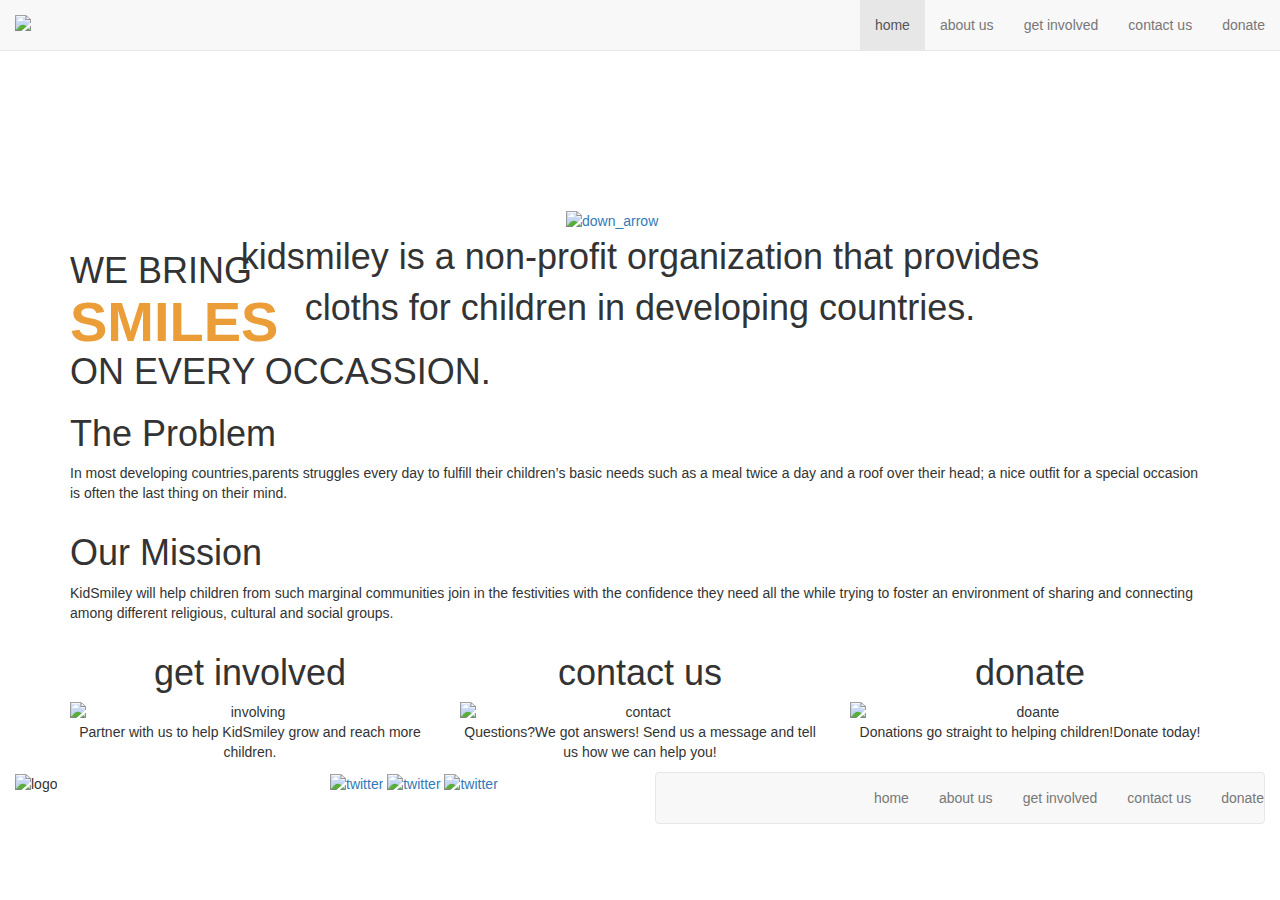
==== index.html @ cf3872c9 "minor changes" ====
<!DOCTYPE html>
<html lang="en">
<head>
<meta charset="UTF-8">
<title>Donate | KidSmiley</title>
<link rel="stylesheet" href="https://maxcdn.bootstrapcdn.com/bootstrap/3.3.1/css/bootstrap.min.css">
<link rel="stylesheet" href="css/style.css">
<script src="js/prefixfree.min.js"></script>
<meta name="viewport" content="width=device-width, initial-scale=1">
</head>

<body>
<header>
  <nav class="navbar navbar-default navbar-fixed-top" role="navigation">
    <div class="container-fluid">
      <div class="navbar-header">
        <button type="button" class="navbar-toggle collapsed" data-toggle="collapse" data-target="#collapse"> <span class="sr-only">Toggle navigation</span> <span class="icon-bar"></span> <span class="icon-bar"></span> <span class="icon-bar"></span> </button>
        <div id="logo_bg"> <a class="navbar-brand" href="#featured"> <img src="images/logo.png"/> </a> </div>
      </div>
      <!-- navbar-header -->
      <div class="collapse navbar-collapse" id="collapse">
        <ul class="nav navbar-nav navbar-right">
          <li class="active"><a href="#featured">home</a></li>
          <li><a href="#about">about us</a></li>
          <li><a href="#services">get involved</a></li>
          <li><a href="#staff">contact us</a></li>
          <li><a href="#testimonials">donate</a></li>
        </ul>
      </div>
      <!-- collapse navbar-collapse --> 
    </div>
    <!-- container --> 
  </nav>

<!-- Start of header_bg -->
  <section class="header_bg">
    <div class="container">
      <div class="row" style="position: relative;
    top: 231px;">
        <div class="col-md-12">
          <h1 class="smile_heading">WE BRING<span style="color: #eb9d38;
    font-size: 56px;
    display: block;
    font-weight: 600;">SMILES</span>ON EVERY OCCASSION.</h1>
        </div>
      </div>
    </div>
  </section>
</header>

<!-- main -->
<section id="smiley_info" style="padding:50px 0px 60px">
  <div class="container">
    <div class="row">
      <div class="smile_arrow"> <a class="jumper" href="#about"><img src="images/arrow.png" style="width: 148px;
    display: block;
    margin: -10px auto 0px;" alt="down_arrow"/> </a> </div>
      <p class="text-center" style="text-align: center;
    font-size: 36px;
    max-width: 900px;
    margin: auto;">kidsmiley is a non-profit organization that provides cloths for children in developing countries. </p>
    </div>
  </div>
</section>

<!-- Start of main -->
<section id="about">
  <div class="container">
    <div class="row">
      <div class="col-md-12 about_text1">
        <h1 class="smile_heading">The Problem</h1>
        <p class="smile_para">In most developing countries,parents struggles every day to fulfill their children’s 
          basic needs such as a meal twice a day and a roof over their head; a nice outfit for a special occasion is often the last thing on their mind. </p>
      </div>
      <div class="col-md-12 about_text_2">
        <h1 class="smile_heading">Our Mission</h1>
        <p class="smile_para">KidSmiley will help children from such marginal communities join in the festivities with the confidence 
          they need all the while trying to foster an environment of sharing and connecting among different religious, cultural and social groups. </p>
      </div>
    </div>
  </div>
</section>

<!-- facts -->
<section class="facts">
  <div class="container">
    <div class="row fact_list text-center">
      <div class="col-md-4 col-sm-12">
        <div class="fact_text">
          <h1 class="fact_heading">get involved</h1>
          <img src="images/Get Involved Icon.png" class="img-responsive" alt="involving"/>
          <p class="smile_para">Partner with us to help KidSmiley grow and reach more children.</p>
        </div>
      </div>
      <div class="col-md-4 col-sm-12">
        <div class="fact_text ">
          <h1 class="fact_heading">contact us</h1>
          <img src="images/Contact Us Icon.png" class="img-responsive" alt="contact"/>
          <p class="smile_para">Questions?We got answers! Send us a message and tell us how we can help you!</p>
        </div>
      </div>
      <div class="col-md-4 col-sm-12">
        <div class="fact_text ">
          <h1 class="fact_heading">donate</h1>
          <img src="images/Donate Icon.png" class="img-responsive" alt="doante"/>
          <p class="smile_para">Donations go straight to helping children!Donate today!</p>
        </div>
      </div>
    </div>
  </div>
</section>

<!-- Footer -->
<footer>
  <div class="content container-fluid">
    <div class="row">
      <div class="col-md-3 col-sm-8 col-sm-offset-4 col-xs-10 col-md-offset-0 col-xs-offset-2">
        <p><img src="images/logo.png" style="width:220px" alt="logo"/> <a href="http://kidsmiley.com" ></a></p>
      </div>
      <!-- col-sm-6 -->
      
      <div class="col-md-3 col-sm-8 col-sm-offset-4 col-xs-10 col-md-offset-0 col-xs-offset-2">
        <ul class="list-inline contact_icon">
          <a href="#" title="Tweet us!"> <img src="images/Twitter Icon.png" alt="twitter"/> </a> <a href="#" title="Like us!"> <img src="images/Facebook Icon.png" alt="twitter"/> </a> <a href="#" title="Connect wih us!"> <img src="images/Linkedin Icon.png" alt="twitter"/> </a>
        </ul>
      </div>
      <div class="col-md-6 col-sm-8 col-sm-offset-2 col-xs-12 col-md-offset-0 col-xs-offset-0">
        <nav class="navbar navbar-default" role="navigation">
          <ul class="nav navbar-nav navbar-right">
            <li><a stlehref="#">home</a></li>
            <li><a href="#">about us</a></li>
            <li><a href="#">get involved</a></li>
            <li><a href="#">contact us</a></li>
            <li><a href="#">donate</a></li>
          </ul>
        </nav>
      </div>
      <!-- col-sm-6 --> 
    </div>
    <!-- row --> 
  </div>
  <!-- content container --> 
</footer>

<script src="https://ajax.googleapis.com/ajax/libs/jquery/1.11.1/jquery.min.js"></script> 
<script src="https://maxcdn.bootstrapcdn.com/bootstrap/3.3.1/js/bootstrap.min.js"></script> 
<script src="js/myscript.js"></script>
</body>
</html>
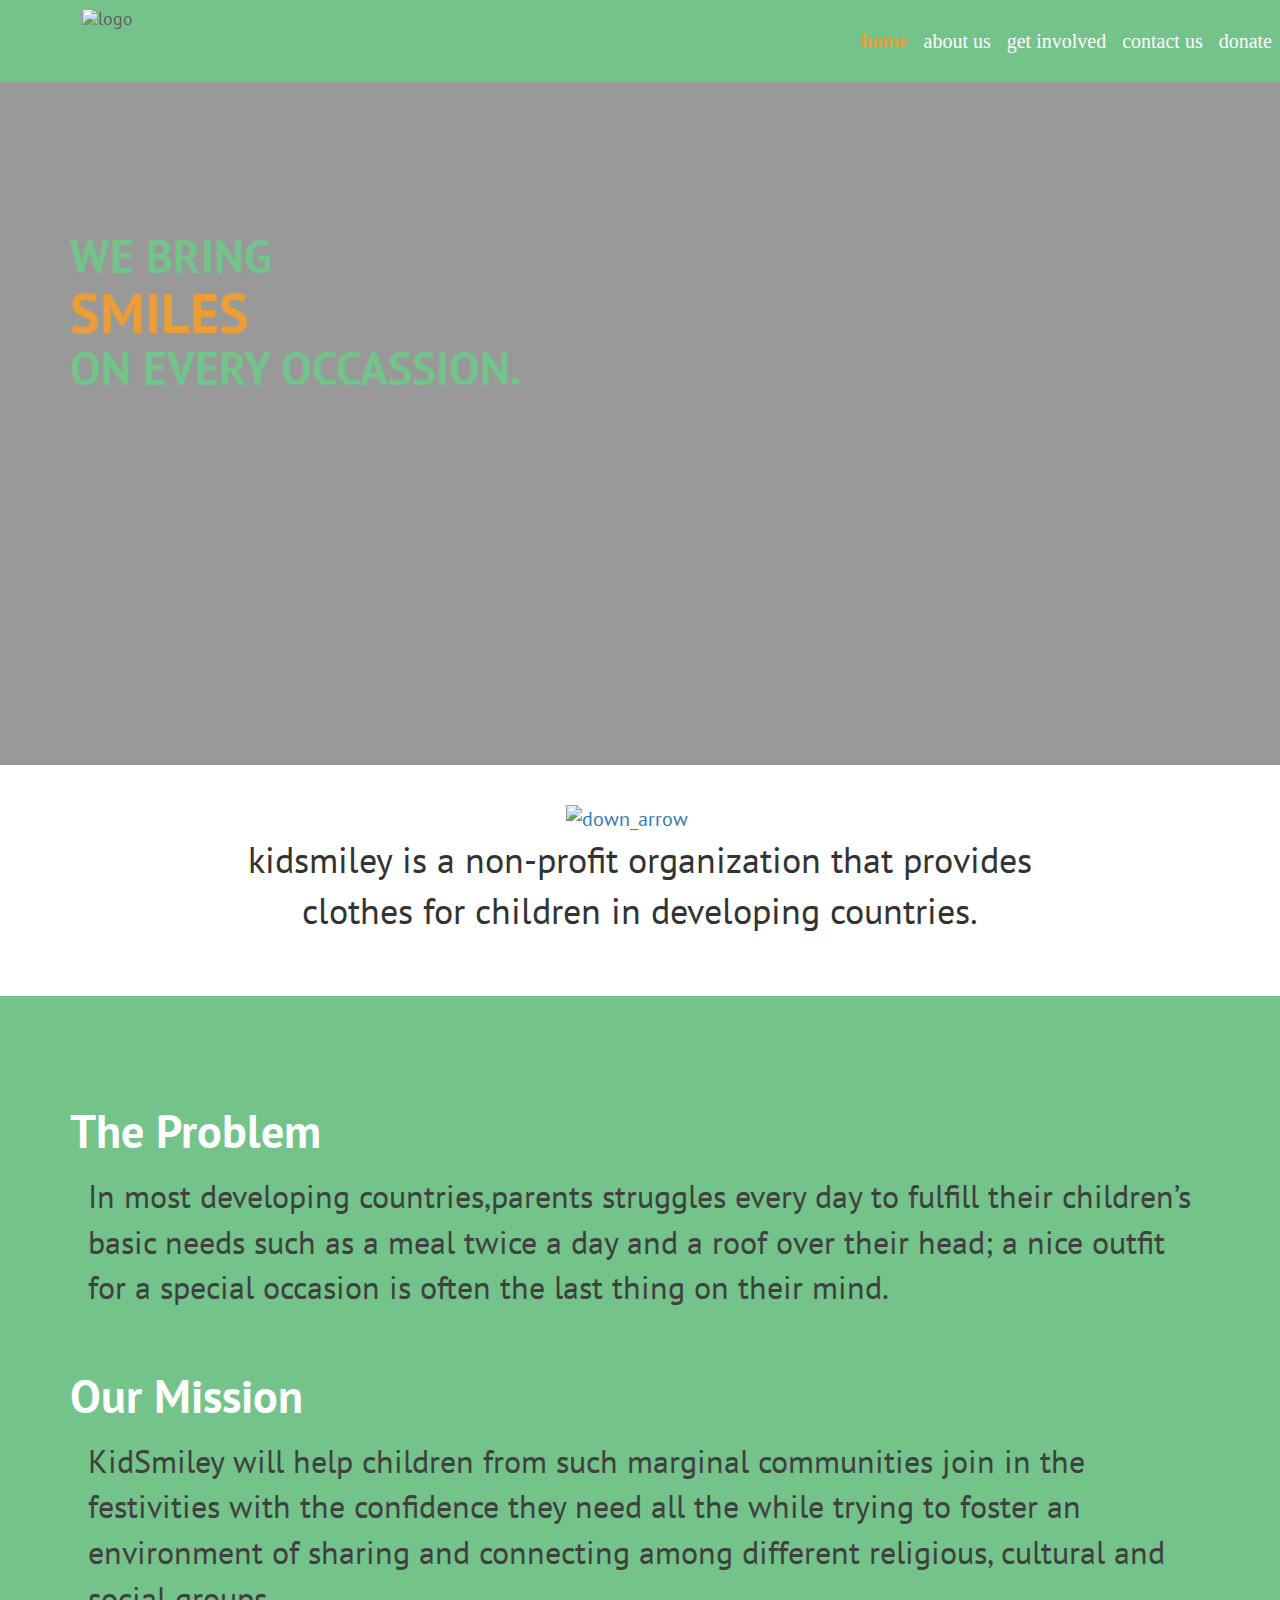
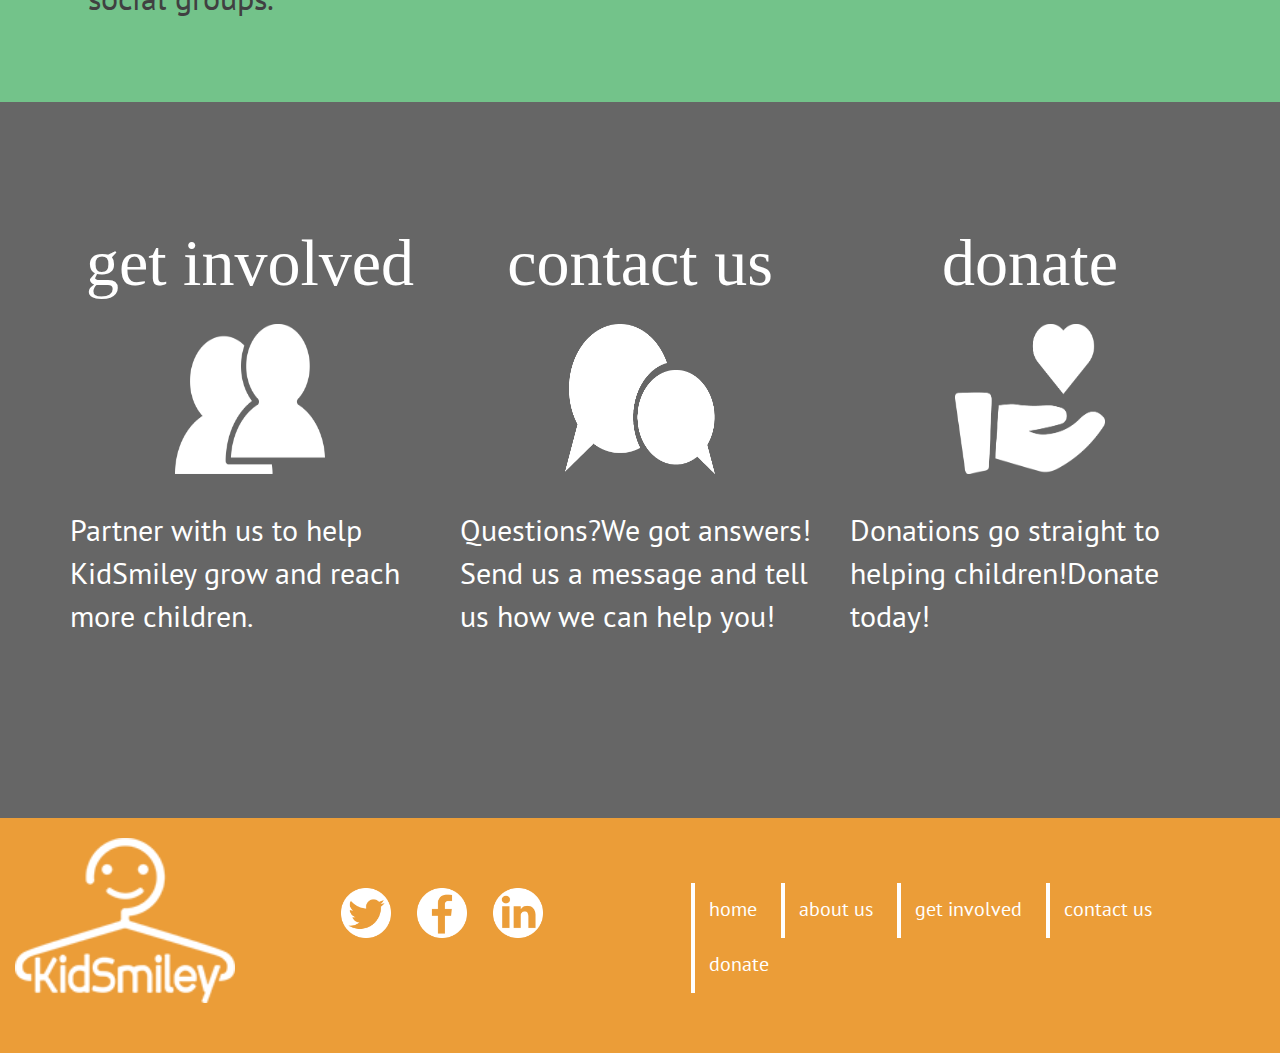
==== commit 67dd832d: "Remade and edited the whole kid smiley file" ====
--- a/index.html
+++ b/index.html
@@ -4,8 +4,8 @@
 <meta charset="UTF-8">
 <title>Donate | KidSmiley</title>
 <link rel="stylesheet" href="https://maxcdn.bootstrapcdn.com/bootstrap/3.3.1/css/bootstrap.min.css">
+<link rel="stylesheet" href="css/component.css"/>
 <link rel="stylesheet" href="css/style.css">
-<script src="js/prefixfree.min.js"></script>
 <meta name="viewport" content="width=device-width, initial-scale=1">
 </head>
 
@@ -15,24 +15,24 @@
     <div class="container-fluid">
       <div class="navbar-header">
         <button type="button" class="navbar-toggle collapsed" data-toggle="collapse" data-target="#collapse"> <span class="sr-only">Toggle navigation</span> <span class="icon-bar"></span> <span class="icon-bar"></span> <span class="icon-bar"></span> </button>
-        <div id="logo_bg"> <a class="navbar-brand" href="#featured"> <img src="images/logo.png"/> </a> </div>
+        <div id="logo_bg"> <a class="navbar-brand" href="#featured"> <img src="images/logo.png" alt="logo"/> </a> </div>
       </div>
       <!-- navbar-header -->
       <div class="collapse navbar-collapse" id="collapse">
         <ul class="nav navbar-nav navbar-right">
-          <li class="active"><a href="#featured">home</a></li>
-          <li><a href="#about">about us</a></li>
-          <li><a href="#services">get involved</a></li>
-          <li><a href="#staff">contact us</a></li>
-          <li><a href="#testimonials">donate</a></li>
+          <li class="active"><a href="index.html">home</a></li>
+          <li><a href="#smiley_info">about us</a></li>
+          <li><a href="get_involved.html">get involved</a></li>
+          <li><a href="contact.html">contact us</a></li>
+          <li><a href="donate.html">donate</a></li>
         </ul>
       </div>
       <!-- collapse navbar-collapse --> 
     </div>
     <!-- container --> 
-  </nav>
+  </nav> <!--nav-->
 
-<!-- Start of header_bg -->
+<!--=====================Start of header_bg=================-->
   <section class="header_bg">
     <div class="container">
       <div class="row" style="position: relative;
@@ -47,8 +47,10 @@
     </div>
   </section>
 </header>
+<!--=====================End of Header_bg=================-->
 
-<!-- main -->
+
+<!--=====================Start of mainr=================-->
 <section id="smiley_info" style="padding:50px 0px 60px">
   <div class="container">
     <div class="row">
@@ -58,12 +60,15 @@
       <p class="text-center" style="text-align: center;
     font-size: 36px;
     max-width: 900px;
-    margin: auto;">kidsmiley is a non-profit organization that provides cloths for children in developing countries. </p>
+    margin: auto;">kidsmiley is a non-profit organization that provides clothes for children in developing countries. </p>
     </div>
   </div>
 </section>
+<!--=====================ENd of main=================-->
 
-<!-- Start of main -->
+
+
+<!--=====================Start of about=================-->
 <section id="about">
   <div class="container">
     <div class="row">
@@ -80,29 +85,31 @@
     </div>
   </div>
 </section>
+<!--=====================End of about=================-->
 
-<!-- facts -->
+<!-- ===================Start ofFACTS================== -->
+
 <section class="facts">
   <div class="container">
     <div class="row fact_list text-center">
       <div class="col-md-4 col-sm-12">
         <div class="fact_text">
           <h1 class="fact_heading">get involved</h1>
-          <img src="images/Get Involved Icon.png" class="img-responsive" alt="involving"/>
+          <img src="images/get_involved.png" class="img-responsive" alt="involving"/>
           <p class="smile_para">Partner with us to help KidSmiley grow and reach more children.</p>
         </div>
       </div>
       <div class="col-md-4 col-sm-12">
         <div class="fact_text ">
           <h1 class="fact_heading">contact us</h1>
-          <img src="images/Contact Us Icon.png" class="img-responsive" alt="contact"/>
+          <img src="images/contact_us_icon.png" class="img-responsive" alt="contact"/>
           <p class="smile_para">Questions?We got answers! Send us a message and tell us how we can help you!</p>
         </div>
       </div>
       <div class="col-md-4 col-sm-12">
         <div class="fact_text ">
           <h1 class="fact_heading">donate</h1>
-          <img src="images/Donate Icon.png" class="img-responsive" alt="doante"/>
+          <img src="images/donate_icon.png" class="img-responsive" alt="doante"/>
           <p class="smile_para">Donations go straight to helping children!Donate today!</p>
         </div>
       </div>
@@ -110,24 +117,25 @@
   </div>
 </section>
 
-<!-- Footer -->
+
+<!--=====================Start of footer=================-->
 <footer>
   <div class="content container-fluid">
     <div class="row">
       <div class="col-md-3 col-sm-8 col-sm-offset-4 col-xs-10 col-md-offset-0 col-xs-offset-2">
-        <p><img src="images/logo.png" style="width:220px" alt="logo"/> <a href="http://kidsmiley.com" ></a></p>
+        <p><img src="images/logo_white.png" style="width:220px" alt="logo"/> <a href="http://kidsmiley.com" ></a></p>
       </div>
       <!-- col-sm-6 -->
       
       <div class="col-md-3 col-sm-8 col-sm-offset-4 col-xs-10 col-md-offset-0 col-xs-offset-2">
         <ul class="list-inline contact_icon">
-          <a href="#" title="Tweet us!"> <img src="images/Twitter Icon.png" alt="twitter"/> </a> <a href="#" title="Like us!"> <img src="images/Facebook Icon.png" alt="twitter"/> </a> <a href="#" title="Connect wih us!"> <img src="images/Linkedin Icon.png" alt="twitter"/> </a>
+          <a href="#" title="Tweet us!"> <img src="images/twitter.png" alt="twitter"/> </a> <a href="#" title="Like us!"> <img src="images/facebook.png" alt="twitter"/> </a> <a href="#" title="Connect wih us!"> <img src="images/linkedin.png" alt="twitter"/> </a>
         </ul>
       </div>
       <div class="col-md-6 col-sm-8 col-sm-offset-2 col-xs-12 col-md-offset-0 col-xs-offset-0">
         <nav class="navbar navbar-default" role="navigation">
           <ul class="nav navbar-nav navbar-right">
-            <li><a stlehref="#">home</a></li>
+            <li><a href="#">home</a></li>
             <li><a href="#">about us</a></li>
             <li><a href="#">get involved</a></li>
             <li><a href="#">contact us</a></li>
@@ -141,6 +149,7 @@
   </div>
   <!-- content container --> 
 </footer>
+<!--=====================End of footer=================-->
 
 <script src="https://ajax.googleapis.com/ajax/libs/jquery/1.11.1/jquery.min.js"></script> 
 <script src="https://maxcdn.bootstrapcdn.com/bootstrap/3.3.1/js/bootstrap.min.js"></script> 
--- a/css/component.css
+++ b/css/component.css
@@ -0,0 +1,413 @@
+@import url('https://fonts.googleapis.com/css?family=PT+Sans:400,,500,700');
+@font-face {
+	font-family: Rodina regular;
+	font-weight: bold;
+	src: url(fonts/Rodina-Regular.otf) format("opentype");
+}
+/**  Basic Page CSS **/
+body {
+	font-family: 'PT Sans', sans-serif;
+	font-weight: 300;
+	font-size: 2em;
+	position: relative;
+	overflow-x: hidden;
+}
+/*grey{
+  #58595b
+  #404041
+}
+*/
+h1, h2, h3, h4, h5, h6 {
+	font-family: 'PT Sans', sans-serif;
+	font-weight: 100;
+	margin: 0;
+}
+.smile_heading {
+	font-size: 46px;
+	color: #73c38a;
+	font-weight: 600;
+}
+.smile_para {
+	font-size: 32px;
+	font-weight: 500;
+	color: #404041;
+}
+/**  Header Navigation **/
+.header_bg {
+	position: relative;
+	width: 100%;
+	height: 85vh;
+	background-size: cover;
+	background-image: url(../images/hero_bg.jpg);
+	background-repeat: no-repeat;
+	background-attachment: fixed;
+	background-position: 30% 20%;
+}
+.header_bg::before {
+	content: '';
+	position: absolute;
+	width: 100%;
+	height: 100%;
+	right: 0;
+	bottom: 0;
+	left: 0;
+	top: 0;
+	background-color: rgba(0, 0, 0, 0.4);
+}
+header .navbar {
+	max-height: 92px;
+	transition: all .5s ease-out;
+}
+header .navbar-default {
+	background-color: #73c38a;
+	padding: 26px 0px;
+	border: none;
+}
+header .navbar-default .navbar-nav a {
+	color: white;
+	padding: 5px 8px;
+	font-family: Rodina regular;
+}
+
+@media(min-width:1300px) {
+header .navbar-default .navbar-nav a {
+	padding: 5px 83px 5px 21px;
+	font-size: 28px;
+}
+.navbar-right {
+	margin-top: 0px;
+}
+}
+header .navbar-default .navbar-nav a:hover {
+	color: #eb9d38;
+}
+header .navbar-default .navbar-nav .active a {
+	font-weight: 700;
+	color: #eb9d38;
+	background: transparent;
+	text-shadow: none;
+}
+header .navbar-default .navbar-nav .active a:hover {
+	color: #E15D5F;
+	background: transparent;
+	text-shadow: none;
+}
+/**  Navbar Brand **/
+
+header #logo_bg {
+	width: 333px;
+	height: 147px;
+	background-image: url(../images/white_bg.png);
+	position: absolute;
+	top: -6px;
+	background-size: cover;
+	left: 0px;
+}
+.navbar-brand img {
+	position: relative;
+	left: 82px;
+}
+header .navbar-brand h1 {
+	color: white;
+	margin: 0;
+	font-size: 1.8em;
+	font-weight: 400;
+	padding-left: 105px;
+}
+header .navbar-brand span.subhead {
+	display: block;
+	font-family: "Roboto Slab", serif;
+	font-size: .6em;
+	font-weight: 100;
+}
+/**  Navbar Toggle **/
+.navbar-default .navbar-toggle {
+	background-color: #73c38a;
+}
+.navbar-default .navbar-toggle:hover, .navbar-default .navbar-toggle:focus {
+	background-color: #eb9d38;
+}
+header .navbar-default .navbar-toggle .icon-bar {
+	background-color: white;
+}
+
+@media only screen and (max-width: 768px) {
+header .navbar-collapse.in {
+	background-color: rgba(0,0,0, .5);
+}
+}
+
+@media only screen and (max-width: 992px) {
+.navbar-brand img {
+	left: 44px;
+	top: -8px;
+	height: 82px;
+}
+header #logo_bg {
+	width: 285px;
+	height: 98px;
+}
+.navbar-nav {
+	padding: 20px 43px 20px;
+}
+}
+/**  nav inbody **/
+
+header .inbody {
+	background: #73c38a;
+}
+header .navbar.inbody {
+	padding-top: 0;
+	padding-bottom: 0;
+}
+header .navbar.inbody .navbar-nav {
+	padding-top: 10px;
+}
+header .inbody .navbar-brand {
+	background-size: 43px;
+	background-position: top left;
+	margin-top: 5px;
+	padding-bottom: 0;
+	margin-left: 10px;
+}
+header .inbody .navbar-brand h1 {
+	font-size: 1.1em;
+	padding-left: 38px;
+}
+header .inbody .navbar-brand span.subhead {
+	display: none;
+}
+
+@media(min-width:768px) and (max-width:1268px) {
+header .navbar-default .navbar-nav a {
+	padding: 5px 15px 5px;
+	font-size: 18px;
+}
+}
+/*END OF HEADER*/
+/*INFO BG*/
+
+.info_bg {
+	background: url(../images/info_bg.jpg);
+	background-size: cover;
+	background-repeat: no-repeat;
+	height: 576px;
+}
+.info_content {
+	position: relative;
+	top: 230px;
+	color: #fff;
+	text-transform: uppercase;
+}
+.info_bg img {
+	width: 230px;
+	height: 115px;
+}
+.info_text {
+	font-size: 3.5em;
+	font-weight: 600;
+}
+.info_l_text {
+	font-size: 1.4em;
+	display: block;
+	font-weight: 900;
+}
+/*INFO BG*/
+/*form*/
+.contact_form {
+	font-family: Rodina regular;
+	padding: 70px 0px 70px;
+}
+.submit {
+	width: 122px;
+	height: 50px;
+	background-color: #73c38a;
+	color: #fff;
+	font-size: 38px;
+	padding: 0px;
+	transition: .3s;
+}
+.submit:hover {
+	background: #eb9d38;
+	;
+	color: 000;
+}
+label {
+	font-size: 22px;
+	margin: 10px 32px;
+	font-family: 'PT Sans', sans-serif;
+}
+.contact_form .smile_heading {
+	font-family: Rodina regular;
+	color: #58585a;
+}
+.from_label {
+	font-size: 22px;
+	margin: 10px 32px
+}
+textarea.form-control {
+	height: 300px;
+}
+.required-astreik::after {
+	color: #eb9d38;
+	content: ' *';
+	display: inline;
+	font-size: 34px;
+	position: absolute;
+	left: 100px;
+	top: 0px;
+}
+input::-webkit-input-placeholder {
+ color:#58585a!important;
+ font-size:20px;
+ font-style:italic;
+}
+ input:-moz-placeholder { /* Firefox 18- */
+ color:#58585a!important;
+ font-size:20px;
+ font-style:italic;
+}
+ input::-moz-placeholder {  /* Firefox 19+ */
+ color:#58585a!important;
+ font-size:20px;
+ font-style:italic;
+}
+ input:-ms-input-placeholder {
+ color:#58585a!important;
+ font-size:20px;
+ font-style:italic;
+}
+ textarea::-webkit-input-placeholder {
+ color:#58585a!important;
+ font-size:20px;
+ font-style:italic;
+}
+ textarea:-moz-placeholder { /* Firefox 18- */
+color:#58585a!important;
+ font-size:20px;
+ font-style:italic;
+}
+ textarea::-moz-placeholder {  /* Firefox 19+ */
+color:#58585a!important;
+ font-size:20px;
+ font-style:italic;
+}
+ textarea:-ms-input-placeholder {
+ color:#58585a!important;
+ font-size:20px;
+ font-style:italic;
+}
+input[type="email"]::-webkit-input-placeholder {
+ color:#58585a!important;
+ font-size:20px;
+ font-style:italic;
+}
+ input[type="email"]:-moz-placeholder { /* Firefox 18- */
+color:#58585a!important;
+ font-size:20px;
+ font-style:italic;
+}
+ input[type="email"]::-moz-placeholder {  /* Firefox 19+ */
+color:#58585a!important;
+ font-size:20px;
+ font-style:italic;
+}
+ input[type="email"]:-ms-input-placeholder {
+color:#58585a!important;
+ font-size:20px;
+ font-style:italic;
+}
+.form-control {
+	display: block;
+	width: 100%;
+	height: 59px;
+	padding: 6px 12px;
+	margin: 0px 0px 18px;
+	font-size: 14px;
+	line-height: 1.42857143;
+	color: #58585a;
+	background-color: #fff;
+	background-image: none;
+	border: 4px solid #58585a;
+	;
+	border-radius: 10px;
+	-webkit-box-shadow: inset 0 1px 1px rgba(0,0,0,.075);
+	box-shadow: inset 0 1px 1px rgba(0,0,0,.075);
+	-webkit-transition: border-color ease-in-out .15s, box-shadow ease-in-out .15s;
+	transition: border-color ease-in-out .15s, box-shadow ease-in-out .15s;
+}
+.form-control:focus {
+	border-color: #eb9d38;
+	outline: 0;
+	box-shadow: 0px;
+}
+.name-error, .email-error, .text-error {
+	color: #eb9d38;
+	font-family: Roboto;
+	font-weight: 500;
+	margin-top: 6px;
+	display: none;
+}
+/** Start of  Footer **/
+
+
+footer {
+	background: #eb9d38;
+	color: white;
+	font-size: .8em;
+	padding: 20px 0 40px 0;
+}
+footer a:hover {
+	color: #EEC856 !important;
+}
+footer .navbar-default .navbar-nav>li>a:hover, .navbar-default .navbar-nav>li>a:focus {
+	color: #000!important;
+}
+footer .phone {
+	font-size: 1.4em;
+	font-weight: 700;
+	color: #E0E6AE;
+}
+footer .navbar {
+	margin-bottom: 0;
+	min-height: 0;
+}
+footer .navbar-default {
+	background-color: transparent;
+	border: none;
+	margin: 45px 26px 0px;
+}
+footer .contact_icon img {
+	width: 50px;
+	height: 50px;
+	margin: 50px 11px;
+}
+
+@media(max-width:1200px) and (min-width:768px) {
+footer .contact_icon img {
+	margin: 50px 3px;
+}
+}
+footer .navbar-nav>li a {
+	padding: 16px 14px;
+	border-left: 4px solid #fff;
+	margin-left: 10px;
+	height: 55px;
+	text-decoration: none;
+	color: #fff!important;
+	font-size: 20px;
+	transition: .5s;
+}
+
+@media(max-width:992px) {
+footer .nav>li {
+	display: inline-block;
+	margin-top: -20px;
+}
+footer .navbar-default {
+	margin: -10px 0px 0px;
+}
+footer .navbar-nav>li a {
+	border: none;
+}
+}
--- a/css/style.css
+++ b/css/style.css
@@ -0,0 +1,60 @@
+
+
+/*ABOUT*/
+
+#about {
+	background: #73c38a;
+	padding: 50px 0px 80px;
+}
+#about .smile_heading {
+	color: #fff;
+	margin-top: 60px;
+}
+#about .smile_para {
+	margin: 17px 0px 0px 18px;
+	margin-top: 17px;
+}
+/*ABOUT*/
+
+/*START OF FACTS*/
+.facts {
+	position: relative;
+	width: 100%;
+	height: 100%;
+	background-size: cover;
+	background-image: url(../images/fact_bg.jpg);
+	background-repeat: no-repeat;
+	padding: 0px 0px 170px;
+	background-position: 30% 20%;
+	color: #fff;
+}
+.fact_list {
+	margin-top: 125px;
+}
+.facts::before {
+	content: '';
+	position: absolute;
+	width: 100%;
+	height: 100%;
+	right: 0;
+	bottom: 0;
+	left: 0;
+	top: 0;
+	background-color: rgba(0, 0, 0, 0.6);
+}
+.facts .fact_heading {
+	font-family: Rodina regular;
+	font-size: 66px;
+}
+.facts .smile_para {
+	color: #fff;
+	text-align: left;
+	font-size: 30px;
+}
+.facts img {
+	width: 150px;
+       height:150px;
+	margin: 25px auto 35px;
+}
+/*END OF FACTS*/
+
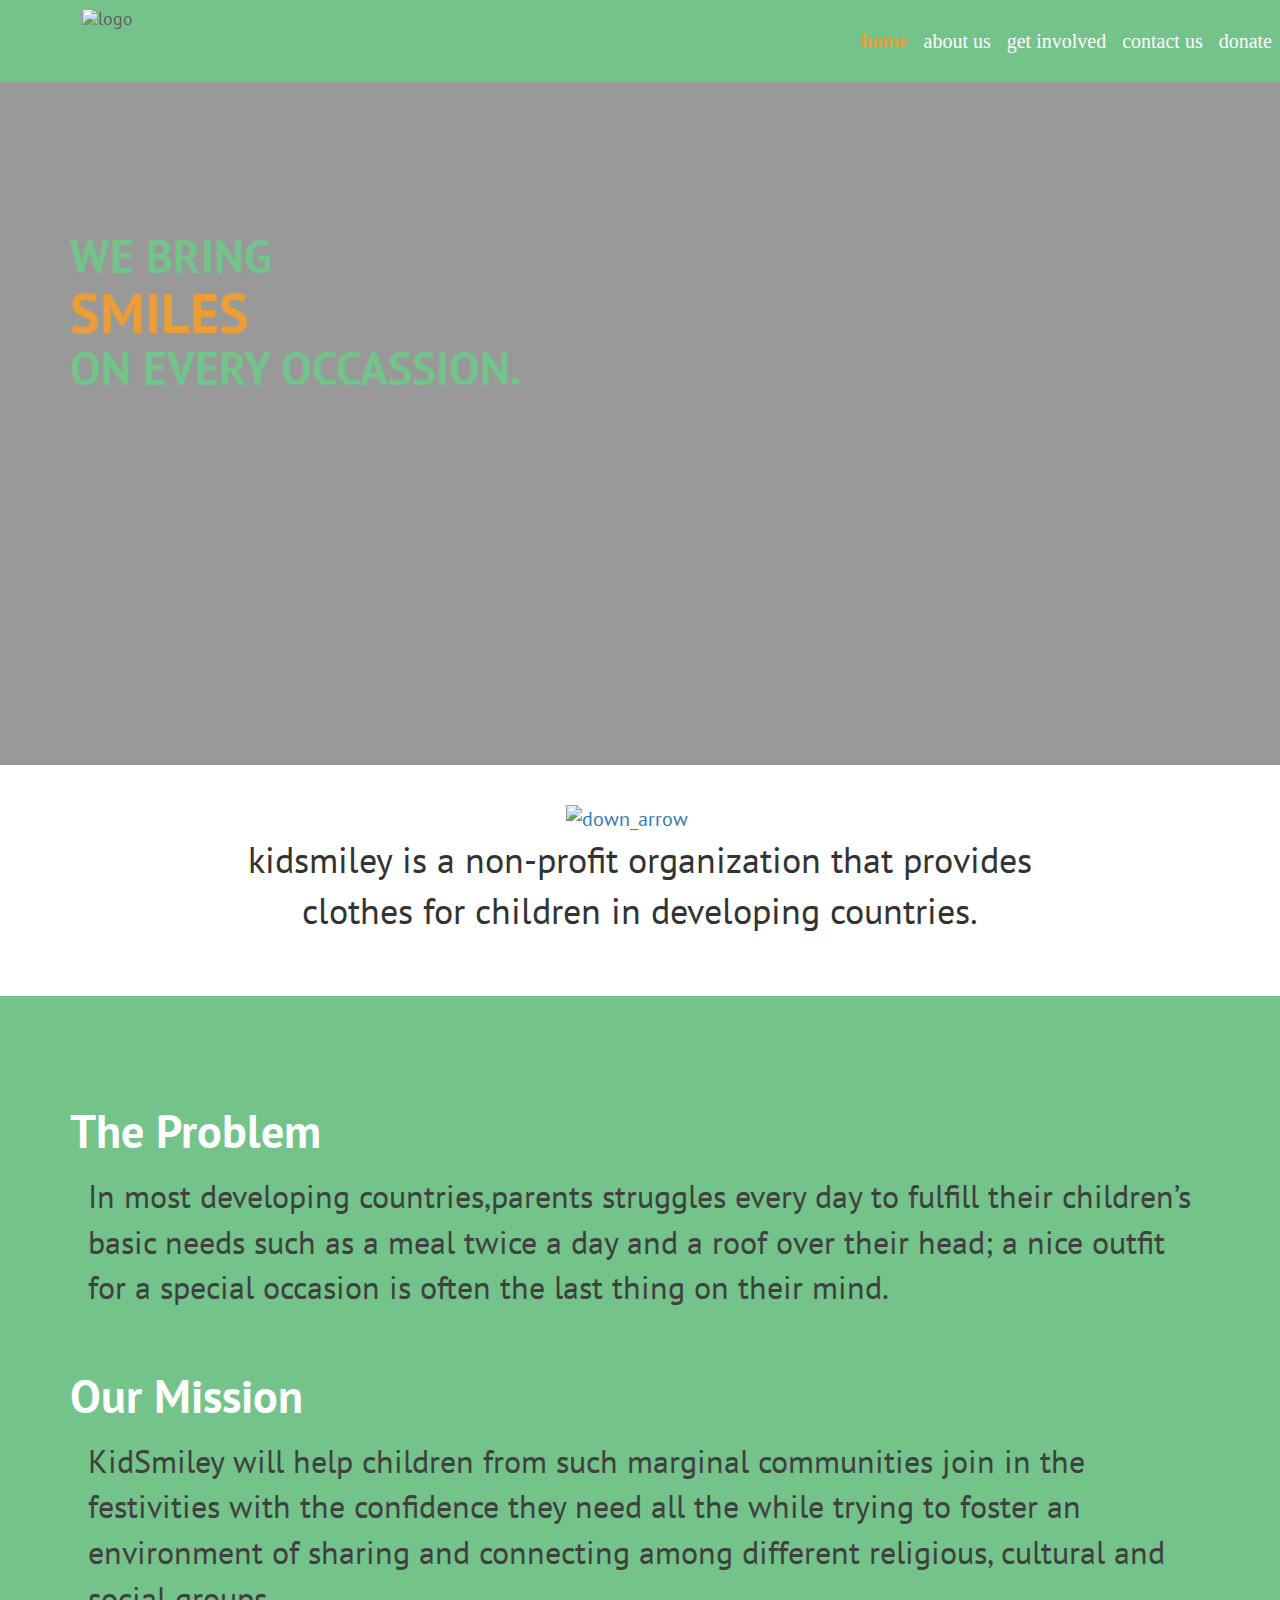
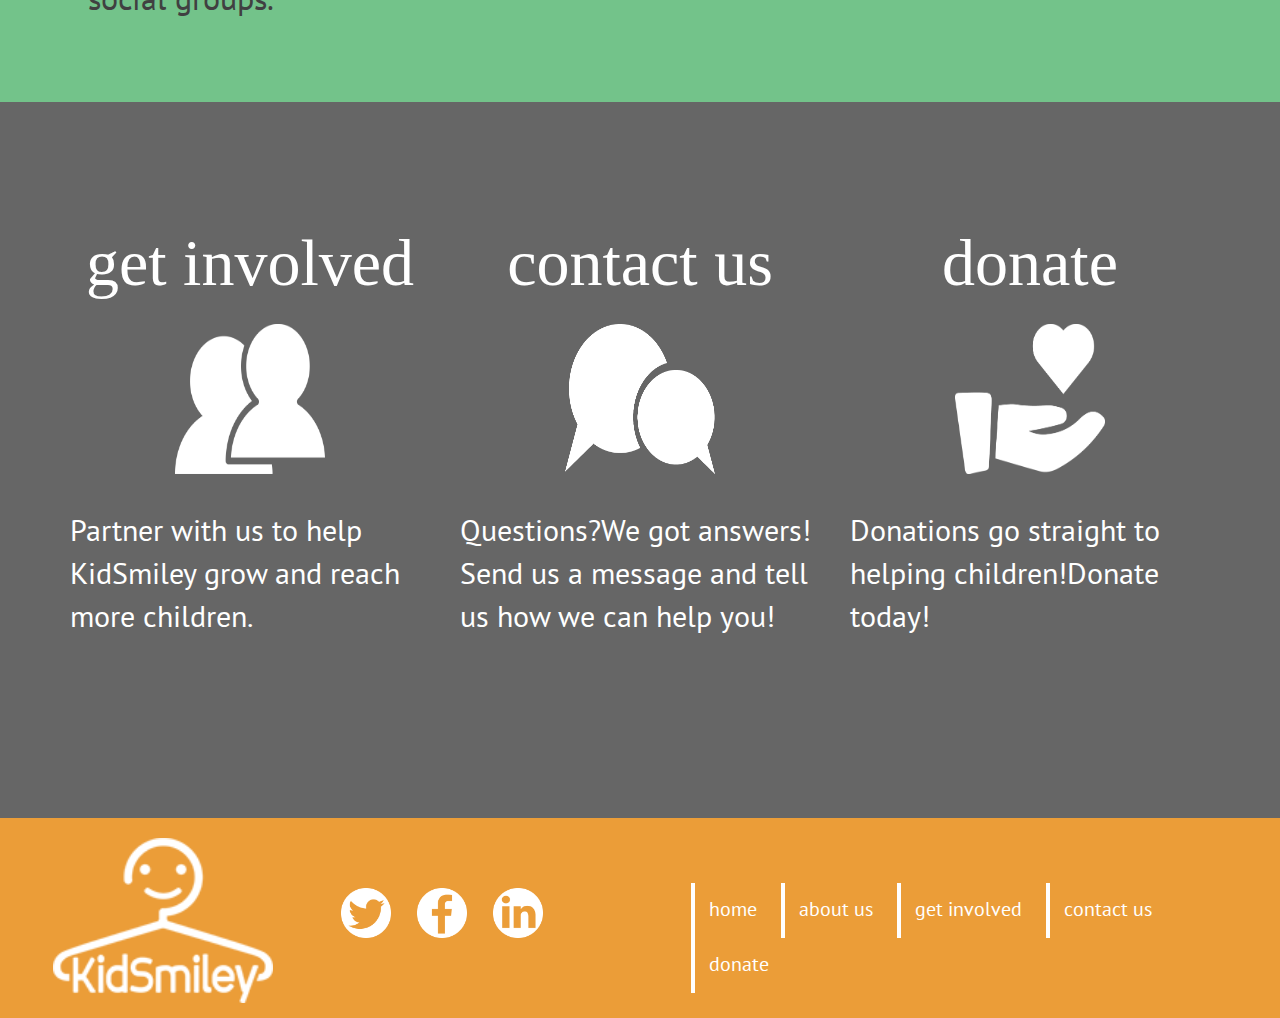
==== commit 7aa84be2: "Modified necessary files" ====
--- a/index.html
+++ b/index.html
@@ -6,6 +6,7 @@
 <link rel="stylesheet" href="https://maxcdn.bootstrapcdn.com/bootstrap/3.3.1/css/bootstrap.min.css">
 <link rel="stylesheet" href="css/component.css"/>
 <link rel="stylesheet" href="css/style.css">
+<link rel="stylesheet" href="path/to/font-awesome/css/font-awesome.min.css">
 <meta name="viewport" content="width=device-width, initial-scale=1">
 </head>
 
@@ -21,15 +22,15 @@
       <div class="collapse navbar-collapse" id="collapse">
         <ul class="nav navbar-nav navbar-right">
           <li class="active"><a href="index.html">home</a></li>
-          <li><a href="#smiley_info">about us</a></li>
+          <li><a href="about.html">about us</a></li>
           <li><a href="get_involved.html">get involved</a></li>
           <li><a href="contact.html">contact us</a></li>
           <li><a href="donate.html">donate</a></li>
         </ul>
       </div>
-      <!-- collapse navbar-collapse --> 
+      <!-- collapse navbar-collapse -->
     </div>
-    <!-- container --> 
+    <!-- container -->
   </nav> <!--nav-->
 
 <!--=====================Start of header_bg=================-->
@@ -70,21 +71,27 @@
 
 <!--=====================Start of about=================-->
 <section id="about">
-  <div class="container">
-    <div class="row">
-      <div class="col-md-12 about_text1">
-        <h1 class="smile_heading">The Problem</h1>
-        <p class="smile_para">In most developing countries,parents struggles every day to fulfill their children’s 
-          basic needs such as a meal twice a day and a roof over their head; a nice outfit for a special occasion is often the last thing on their mind. </p>
-      </div>
-      <div class="col-md-12 about_text_2">
-        <h1 class="smile_heading">Our Mission</h1>
-        <p class="smile_para">KidSmiley will help children from such marginal communities join in the festivities with the confidence 
-          they need all the while trying to foster an environment of sharing and connecting among different religious, cultural and social groups. </p>
-      </div>
-    </div>
-  </div>
-</section>
+        <div class="container">
+            <div class="row">
+                <div class="col-md-12 about_text1">
+                    <h1 class="smile_heading">The Problem</h1>
+
+                    <p class="smile_para">In most developing countries,parents struggles every day to fulfill their
+                        children’s
+                        basic needs such as a meal twice a day and a roof over their head; a nice outfit for a special
+                        occasion is often the last thing on their mind. </p>
+                </div>
+                <div class="col-md-12 about_text_2">
+                    <h1 class="smile_heading">Our Mission</h1>
+
+                    <p class="smile_para">KidSmiley will help children from such marginal communities join in the
+                        festivities with the confidence
+                        they need all the while trying to foster an environment of sharing and connecting among
+                        different religious, cultural and social groups. </p>
+                </div>
+            </div>
+        </div>
+    </section>
 <!--=====================End of about=================-->
 
 <!-- ===================Start ofFACTS================== -->
@@ -123,10 +130,10 @@
   <div class="content container-fluid">
     <div class="row">
       <div class="col-md-3 col-sm-8 col-sm-offset-4 col-xs-10 col-md-offset-0 col-xs-offset-2">
-        <p><img src="images/logo_white.png" style="width:220px" alt="logo"/> <a href="http://kidsmiley.com" ></a></p>
+        <p class="logo_margin"><img src="images/logo_white.png" style="width:220px" alt="logo"/> <a href="http://kidsmiley.com" ></a></p>
       </div>
       <!-- col-sm-6 -->
-      
+
       <div class="col-md-3 col-sm-8 col-sm-offset-4 col-xs-10 col-md-offset-0 col-xs-offset-2">
         <ul class="list-inline contact_icon">
           <a href="#" title="Tweet us!"> <img src="images/twitter.png" alt="twitter"/> </a> <a href="#" title="Like us!"> <img src="images/facebook.png" alt="twitter"/> </a> <a href="#" title="Connect wih us!"> <img src="images/linkedin.png" alt="twitter"/> </a>
@@ -143,16 +150,16 @@
           </ul>
         </nav>
       </div>
-      <!-- col-sm-6 --> 
+      <!-- col-sm-6 -->
     </div>
-    <!-- row --> 
+    <!-- row -->
   </div>
-  <!-- content container --> 
+  <!-- content container -->
 </footer>
 <!--=====================End of footer=================-->
 
-<script src="https://ajax.googleapis.com/ajax/libs/jquery/1.11.1/jquery.min.js"></script> 
-<script src="https://maxcdn.bootstrapcdn.com/bootstrap/3.3.1/js/bootstrap.min.js"></script> 
+<script src="https://ajax.googleapis.com/ajax/libs/jquery/1.11.1/jquery.min.js"></script>
+<script src="https://maxcdn.bootstrapcdn.com/bootstrap/3.3.1/js/bootstrap.min.js"></script>
 <script src="js/myscript.js"></script>
 </body>
 </html>
--- a/css/component.css
+++ b/css/component.css
@@ -21,6 +21,11 @@
 	font-family: 'PT Sans', sans-serif;
 	font-weight: 100;
 	margin: 0;
+}
+footer .contact_icon .fa {
+	 font-size: 20px;
+	 margin: 0px 9px;
+	 color: #8abfe6;
 }
 .smile_heading {
 	font-size: 46px;
@@ -78,7 +83,7 @@
 	margin-top: 0px;
 }
 }
-header .navbar-default .navbar-nav a:hover {
+header .navbar-default .navbar-nav a:hover ,header .navbar-default .navbar-nav a:active{
 	color: #eb9d38;
 }
 header .navbar-default .navbar-nav .active a {
@@ -88,7 +93,7 @@
 	text-shadow: none;
 }
 header .navbar-default .navbar-nav .active a:hover {
-	color: #E15D5F;
+	color: #eb9d38;
 	background: transparent;
 	text-shadow: none;
 }
@@ -191,7 +196,7 @@
 	background: url(../images/info_bg.jpg);
 	background-size: cover;
 	background-repeat: no-repeat;
-	height: 576px;
+	height: 500px;
 }
 .info_content {
 	position: relative;
@@ -247,6 +252,7 @@
 }
 textarea.form-control {
 	height: 300px;
+	font-size:24px;
 }
 .required-astreik::after {
 	color: #eb9d38;
@@ -256,6 +262,12 @@
 	position: absolute;
 	left: 100px;
 	top: 0px;
+}
+input[type="text"] {
+    font-size:24px;
+}
+input[type="email"] {
+    font-size:24px;
 }
 input::-webkit-input-placeholder {
  color:#58585a!important;
@@ -355,7 +367,7 @@
 	background: #eb9d38;
 	color: white;
 	font-size: .8em;
-	padding: 20px 0 40px 0;
+	padding: 20px 0 5px 0;
 }
 footer a:hover {
 	color: #EEC856 !important;
@@ -381,8 +393,11 @@
 	width: 50px;
 	height: 50px;
 	margin: 50px 11px;
-}
-
+	transition: all .3s;
+}
+footer .contact_icon img:hover{
+	opacity: .7;
+}
 @media(max-width:1200px) and (min-width:768px) {
 footer .contact_icon img {
 	margin: 50px 3px;
@@ -398,7 +413,9 @@
 	font-size: 20px;
 	transition: .5s;
 }
-
+footer .logo_margin{
+ margin-left: 38px;
+}
 @media(max-width:992px) {
 footer .nav>li {
 	display: inline-block;
@@ -410,4 +427,5 @@
 footer .navbar-nav>li a {
 	border: none;
 }
-}
+
+}
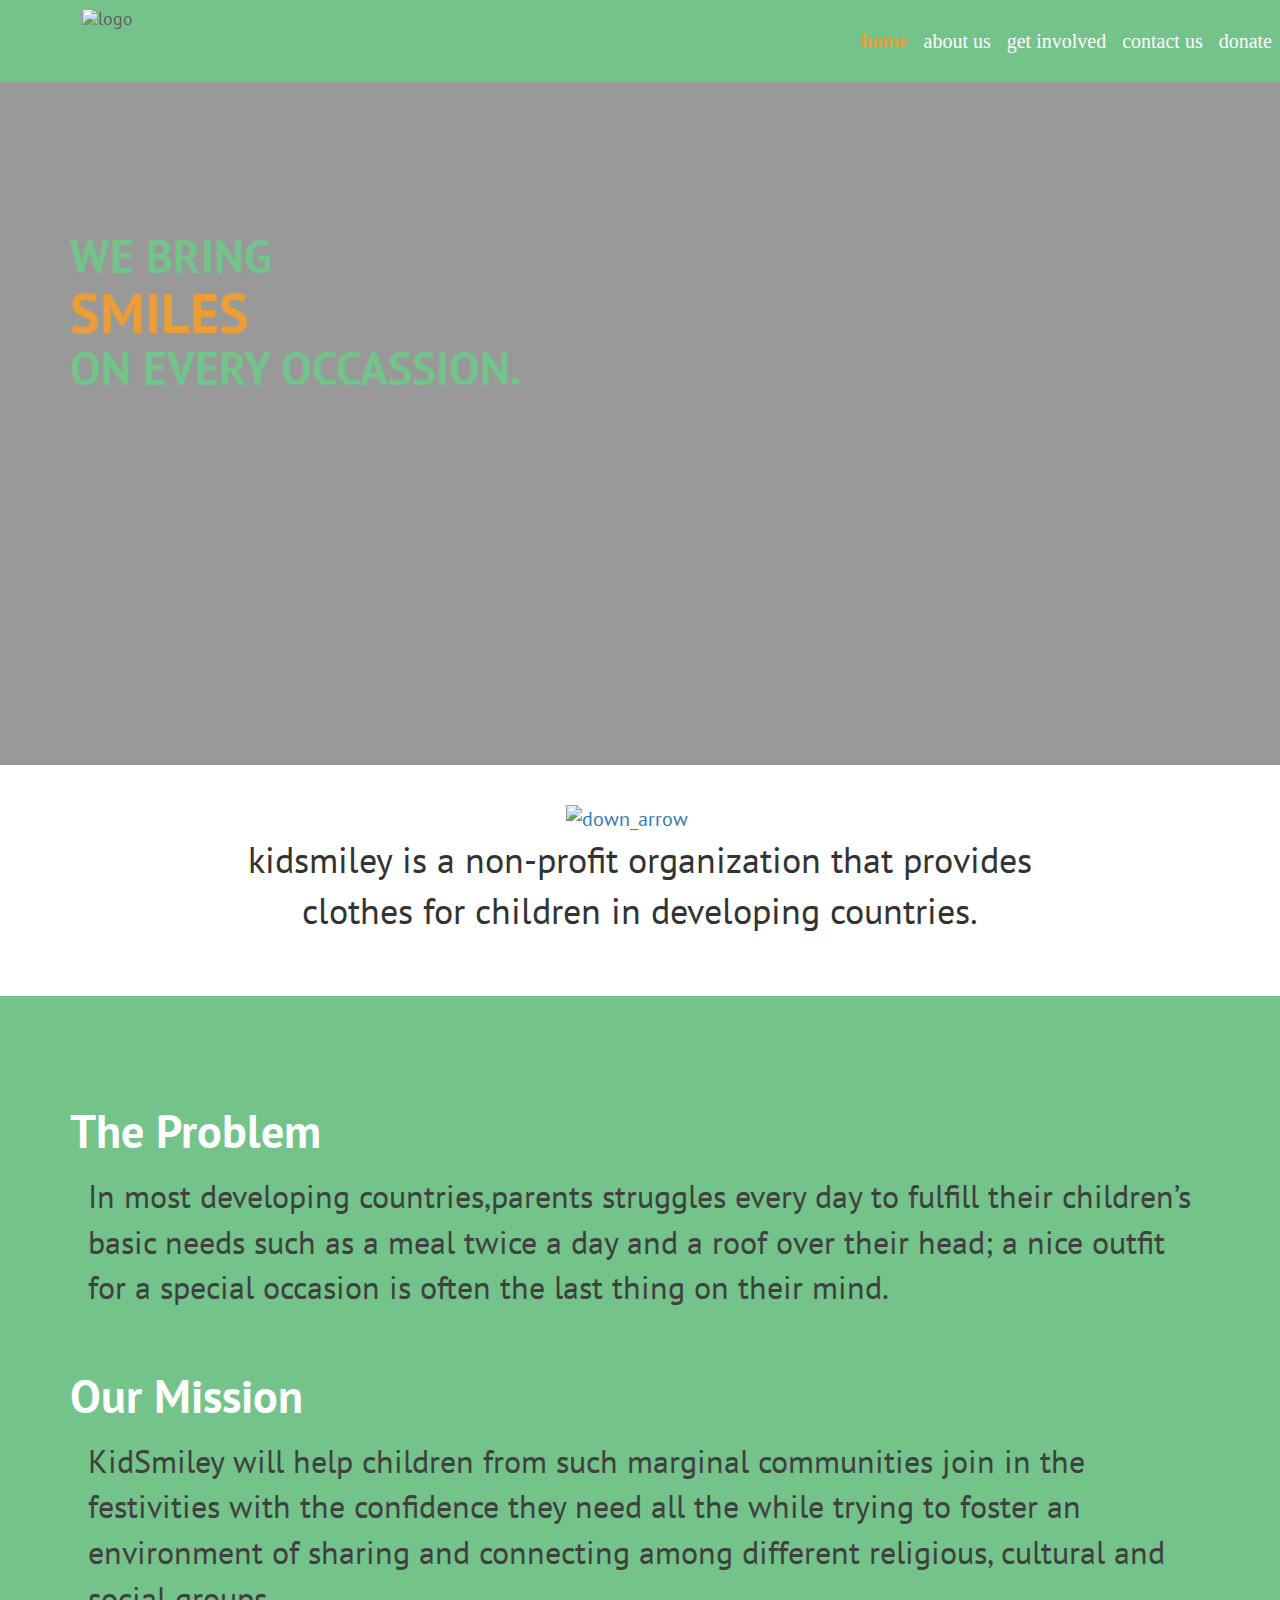
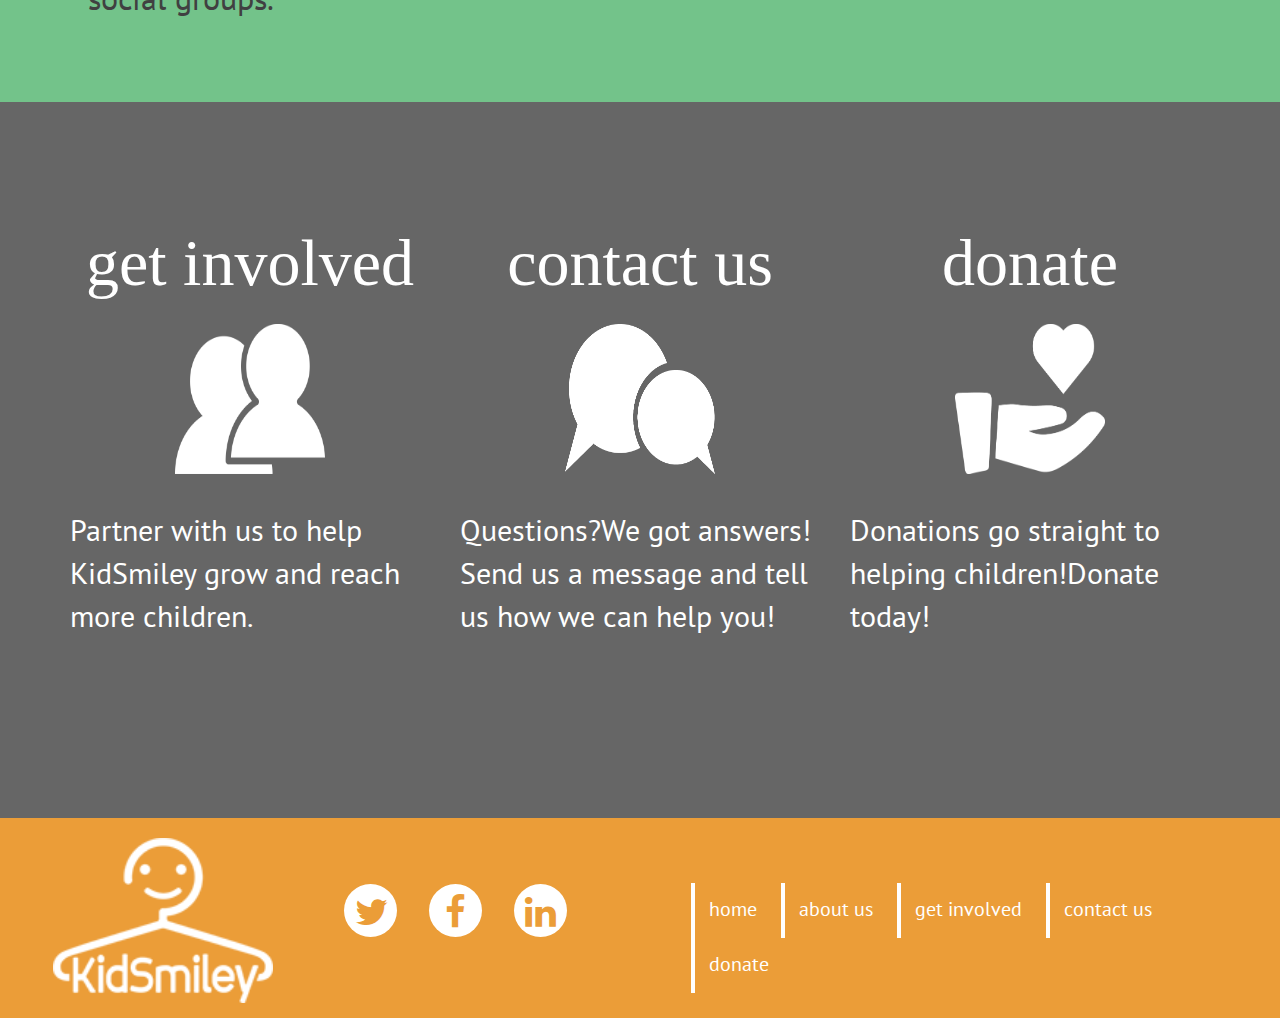
==== commit 30b986f5: "changed icons and made change in the aobut.html" ====
--- a/index.html
+++ b/index.html
@@ -6,7 +6,7 @@
 <link rel="stylesheet" href="https://maxcdn.bootstrapcdn.com/bootstrap/3.3.1/css/bootstrap.min.css">
 <link rel="stylesheet" href="css/component.css"/>
 <link rel="stylesheet" href="css/style.css">
-<link rel="stylesheet" href="path/to/font-awesome/css/font-awesome.min.css">
+<link rel="stylesheet" href="https://maxcdn.bootstrapcdn.com/font-awesome/4.5.0/css/font-awesome.min.css">
 <meta name="viewport" content="width=device-width, initial-scale=1">
 </head>
 
@@ -129,14 +129,16 @@
 <footer>
   <div class="content container-fluid">
     <div class="row">
-      <div class="col-md-3 col-sm-8 col-sm-offset-4 col-xs-10 col-md-offset-0 col-xs-offset-2">
+      <div class="col-md-3 col-sm-8 col-sm-offset-4 col-xs-10 col-md-offset-0 col-xs-offset-1">
         <p class="logo_margin"><img src="images/logo_white.png" style="width:220px" alt="logo"/> <a href="http://kidsmiley.com" ></a></p>
       </div>
       <!-- col-sm-6 -->
 
       <div class="col-md-3 col-sm-8 col-sm-offset-4 col-xs-10 col-md-offset-0 col-xs-offset-2">
         <ul class="list-inline contact_icon">
-          <a href="#" title="Tweet us!"> <img src="images/twitter.png" alt="twitter"/> </a> <a href="#" title="Like us!"> <img src="images/facebook.png" alt="twitter"/> </a> <a href="#" title="Connect wih us!"> <img src="images/linkedin.png" alt="twitter"/> </a>
+            <li><a href=""><i class="fa fa-twitter"></i></a></li>
+             <li><a href=""><i class="fa fa-facebook"></i></a></li>
+             <li><a href=""><i class="fa fa-linkedin"></i></a></li>
         </ul>
       </div>
       <div class="col-md-6 col-sm-8 col-sm-offset-2 col-xs-12 col-md-offset-0 col-xs-offset-0">
--- a/css/component.css
+++ b/css/component.css
@@ -23,9 +23,23 @@
 	margin: 0;
 }
 footer .contact_icon .fa {
-	 font-size: 20px;
-	 margin: 0px 9px;
-	 color: #8abfe6;
+	margin: 0px 9px;
+	background: #fff;
+	color: #eb9d38;
+	border-radius: 50%;
+	width: 53px;
+	height: 53px;
+	text-align: center;
+	padding: 10px 11px;
+	font-size: 36px;
+	text-decoration: none!important;
+	transition: .3s;
+}
+footer .contact_icon .fa:hover {
+  color:#000;
+}
+footer .contact_icon{
+	margin-top:46px;
 }
 .smile_heading {
 	font-size: 46px;
